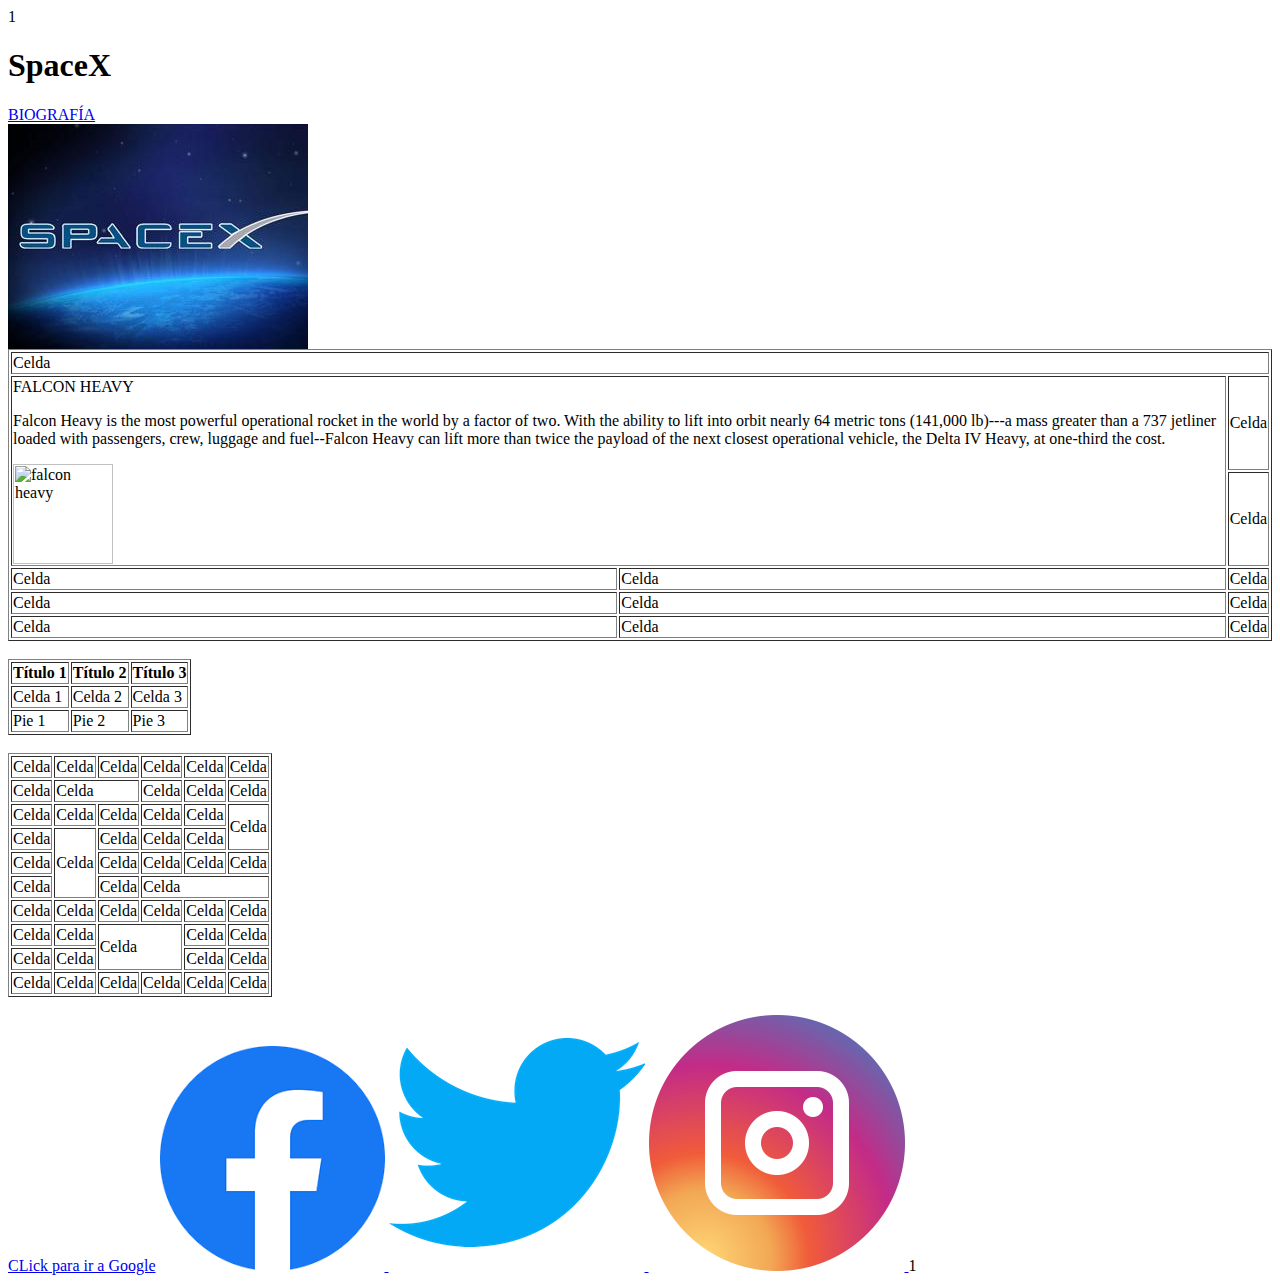
==== index.html @ d5943152 "añadir primera vez para trabajar en casa" ====
1<!DOCTYPE html>
<html>
    <head>
        <meta charset="UTF-8" />
        <title>SpaceX</title> 
    </head>
    <body>
        <h1>SpaceX</h1>
        <a href="bio.html">BIOGRAFÍA</a>
        <br>
        <img src="img/logofondo.jpg"/>
        <br>
        <table border="1">
            <tr>
                <td colspan="3">Celda</td>
            </tr>
            <tr>
                <td rowspan="2" colspan="2">
                    FALCON HEAVY
                    <p>
                        Falcon Heavy is the most powerful operational rocket in the world by a factor of two. With the ability to lift into orbit nearly 64 metric tons (141,000 lb)---a mass greater than a 737 jetliner loaded with passengers, crew, luggage and fuel--Falcon Heavy can lift more than twice the payload of the next closest operational vehicle, the Delta IV Heavy, at one-third the cost.
                    </p>
                    <img src="https://www.spacex.com/sites/all/themes/spacex2012/images/falconheavy/falcon-heavy-render.png?tok=FHR2" height="100px" alt="falcon heavy"> 
                </td>
                <td>Celda</td>
            </tr>
            <tr>
                <td>Celda</td>
            </tr>
            <tr>
                <td>Celda</td>
                <td>Celda</td>
                <td>Celda</td>
            </tr>
            <tr>
                <td>Celda</td>
                <td>Celda</td>
                <td>Celda</td>
            </tr>
            <tr>
                <td>Celda</td>
                <td>Celda</td>
                <td>Celda</td>
            </tr>
        </table>
            <br>
        <table border="1">
            <thead>
                <tr>
                    <th>Título 1</th>
                    <th>Título 2</th>
                    <th>Título 3</th>
                </tr>
            </thead>
            <tbody>
                <tr>
                    <td>Celda 1</td>
                    <td>Celda 2</td>
                    <td>Celda 3</td>
                </tr>
            </tbody>
            <tfoot>
                <tr>
                    <td>Pie 1</td>
                    <td>Pie 2</td>
                    <td>Pie 3</td>
                </tr>
            </tfoot>
        </table>
        <br>

        <table border="1">
            <tr>
                <td>Celda</td>
                <td>Celda</td>
                <td>Celda</td>
                <td>Celda</td>
                <td>Celda</td>
                <td>Celda</td>
            </tr>
            <tr>
                <td>Celda</td>
                <td colspan="2">Celda</td>
                <td>Celda</td>
                <td>Celda</td>
                <td>Celda</td>
            </tr>
            <tr>
                <td>Celda</td>
                <td>Celda</td>
                <td>Celda</td>
                <td>Celda</td>
                <td>Celda</td>
                <td rowspan="2">Celda</td>
            </tr>
            <tr>
                <td>Celda</td>
                <td rowspan="3">Celda</td>
                <td>Celda</td>
                <td>Celda</td>
                <td>Celda</td>
            </tr>
            <tr>
                <td>Celda</td>
                <td>Celda</td>
                <td>Celda</td>
                <td>Celda</td>
                <td>Celda</td>
            </tr>
            <tr>
                <td>Celda</td>
                <td>Celda</td>
                <td colspan="3">Celda</td>
                
            </tr>
            <tr>
                <td>Celda</td>
                <td>Celda</td>
                <td>Celda</td>
                <td>Celda</td>
                <td>Celda</td>
                <td>Celda</td>
            </tr>
            <tr>
                <td>Celda</td>
                <td>Celda</td>
                <td colspan="2" rowspan="2">Celda</td>
                <td>Celda</td>
                <td>Celda</td>
            </tr>
            <tr>
                <td>Celda</td>
                <td>Celda</td>
                <td>Celda</td>
                <td>Celda</td>
            </tr>
            <tr>
                <td>Celda</td>
                <td>Celda</td>
                <td>Celda</td>
                <td>Celda</td>
                <td>Celda</td>
                <td>Celda</td>
            </tr>

        </table>

        <br>
        <a href="http://www.google.com">CLick para ir a Google</a>
        <a href="http://facebook.com">
            <img src="img/fblogo.png" title="Ir a facebook" alt="Ir a facebook"/>
        
        </a>
        <a href="http://twitter.com">
            <img src="img/twitterlogo.png"title="Ir a twitter" alt="Ir a twitter"/>
        </a>
        <a href="http://instagram.com">
            <img src="img/instagramlogo.png"title="Ir a instagram" alt="Ir a instagram"/>
        </a>
    </body>
</html>
1
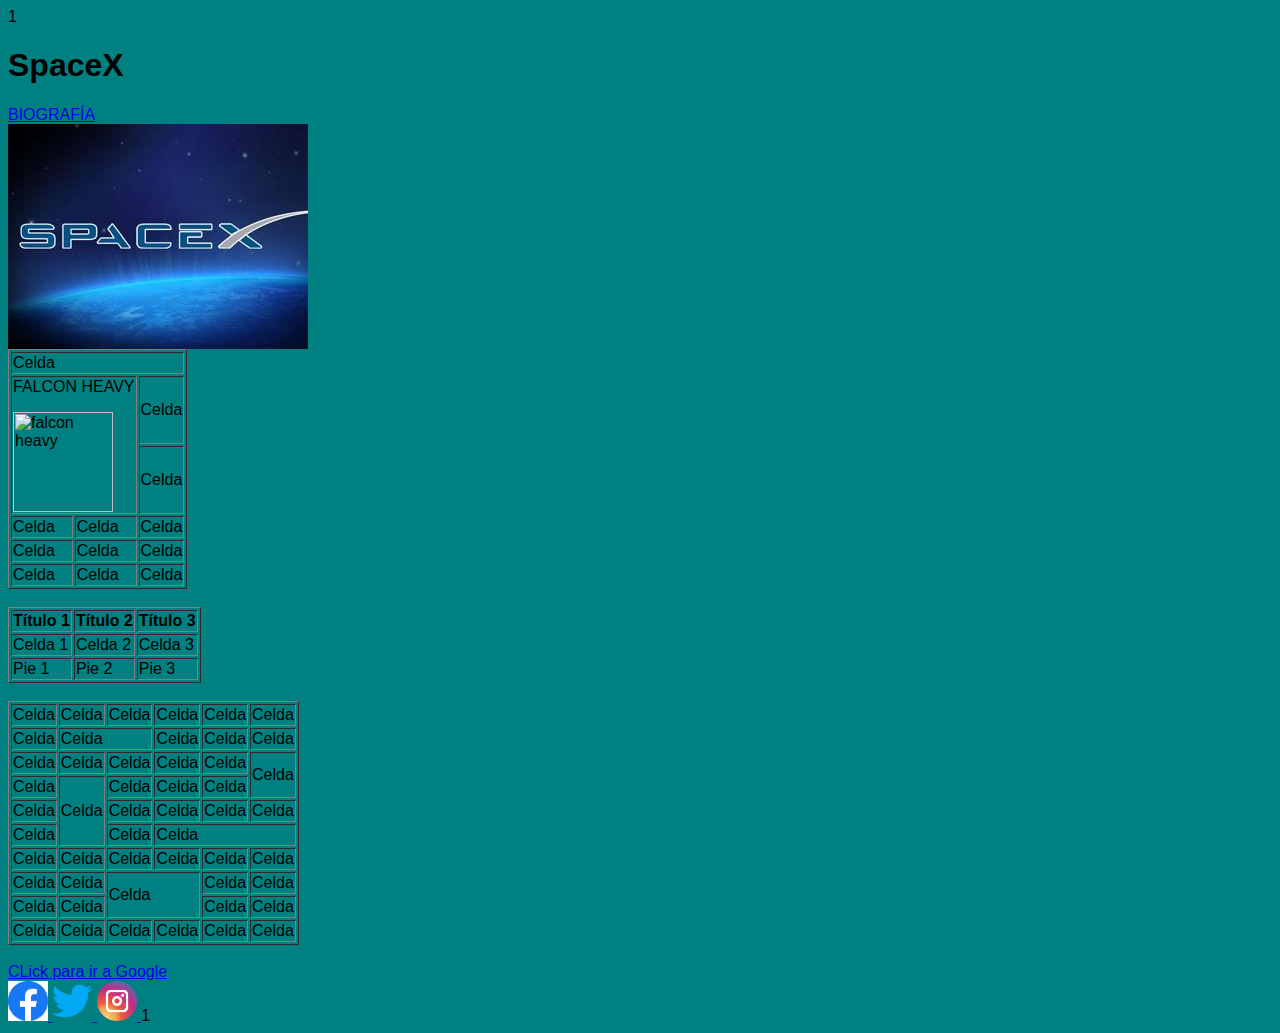
==== commit 735deeab: "agregue formulario con styles" ====
--- a/index.html
+++ b/index.html
@@ -2,7 +2,8 @@
 <html>
     <head>
         <meta charset="UTF-8" />
-        <title>SpaceX</title> 
+        <title>SpaceX NOE RG</title> 
+        <link rel="stylesheet" href="css/styles.css">
     </head>
     <body>
         <h1>SpaceX</h1>
@@ -16,10 +17,7 @@
             </tr>
             <tr>
                 <td rowspan="2" colspan="2">
-                    FALCON HEAVY
-                    <p>
-                        Falcon Heavy is the most powerful operational rocket in the world by a factor of two. With the ability to lift into orbit nearly 64 metric tons (141,000 lb)---a mass greater than a 737 jetliner loaded with passengers, crew, luggage and fuel--Falcon Heavy can lift more than twice the payload of the next closest operational vehicle, the Delta IV Heavy, at one-third the cost.
-                    </p>
+                    <p>FALCON HEAVY </p>
                     <img src="https://www.spacex.com/sites/all/themes/spacex2012/images/falconheavy/falcon-heavy-render.png?tok=FHR2" height="100px" alt="falcon heavy"> 
                 </td>
                 <td>Celda</td>
@@ -146,16 +144,17 @@
         </table>
 
         <br>
-        <a href="http://www.google.com">CLick para ir a Google</a>
+        <a href="http://www.google.com">CLick para ir a Google</a> 
+        <br>
         <a href="http://facebook.com">
-            <img src="img/fblogo.png" title="Ir a facebook" alt="Ir a facebook"/>
+            <img src="img/fblogo.png" title="Ir a facebook" alt="Ir a facebook" class="redes"/>
         
         </a>
         <a href="http://twitter.com">
-            <img src="img/twitterlogo.png"title="Ir a twitter" alt="Ir a twitter"/>
+            <img src="img/twitterlogo.png"title="Ir a twitter" alt="Ir a twitter" class="redes"/>
         </a>
         <a href="http://instagram.com">
-            <img src="img/instagramlogo.png"title="Ir a instagram" alt="Ir a instagram"/>
+            <img src="img/instagramlogo.png"title="Ir a instagram" alt="Ir a instagram" class="redes"/>
         </a>
     </body>
 </html>
--- a/css/styles.css
+++ b/css/styles.css
@@ -0,0 +1,35 @@
+/*index*/
+.redes{
+    width: 40px;
+}
+
+body{
+    font-family: Arial; background-color:teal; box-sizing: border-box;
+
+}
+
+form{
+    background-color: white;
+    color: gray;
+    border-radius: 5px;
+    padding: 30px;
+    margin: 0 auto;
+    width: 300px;
+}
+
+button{
+    padding: 7px;
+    width: 100px;
+    border-radius: 5px;
+    font-family: Arial;
+    color: white;
+    background-color: goldenrod;
+    
+}
+
+.field{
+    padding: 10px;
+      
+    width: 250px;
+}
+
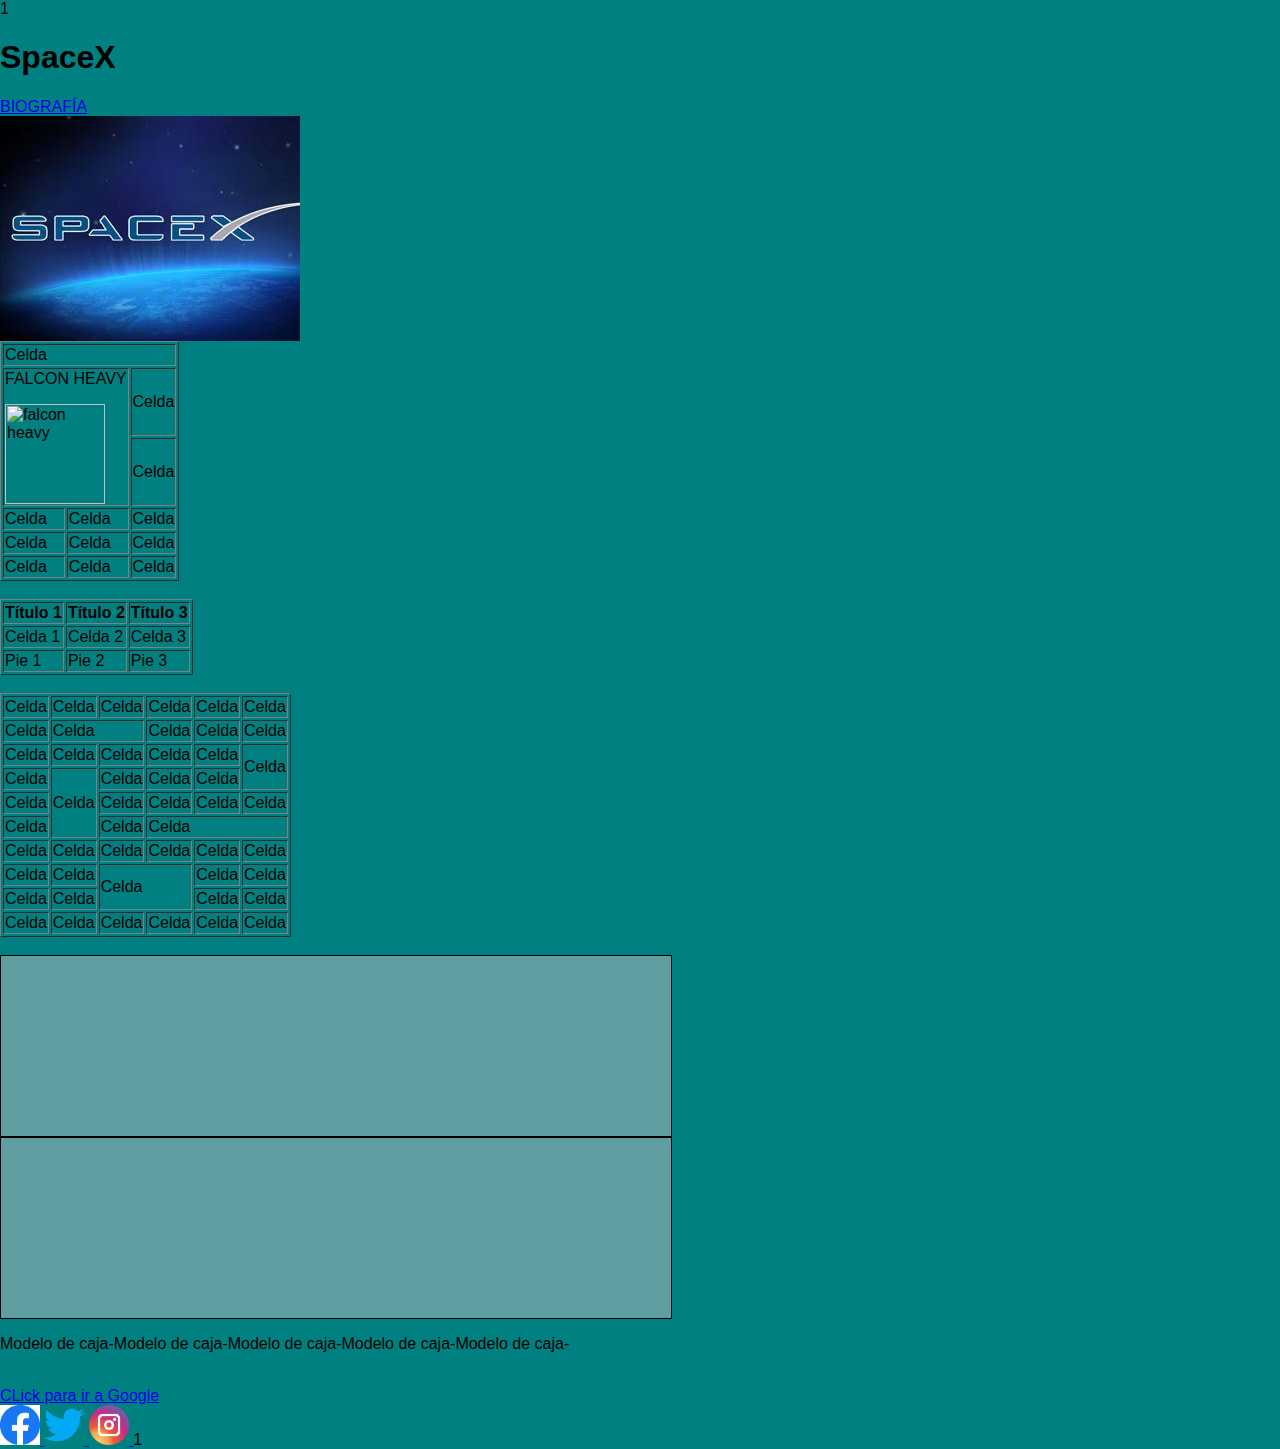
==== commit f101fc18: "agregue modelo de caja" ====
--- a/index.html
+++ b/index.html
@@ -142,6 +142,11 @@
             </tr>
 
         </table>
+        <br>
+
+        <div></div>
+        <div></div>
+        <p>Modelo de caja-Modelo de caja-Modelo de caja-Modelo de caja-Modelo de caja-</p>
 
         <br>
         <a href="http://www.google.com">CLick para ir a Google</a> 
--- a/css/styles.css
+++ b/css/styles.css
@@ -5,6 +5,7 @@
 
 body{
     font-family: Arial; background-color:teal; box-sizing: border-box;
+    margin: 0px auto;
 
 }
 
@@ -13,7 +14,7 @@
     color: gray;
     border-radius: 5px;
     padding: 30px;
-    margin: 0 auto;
+    margin: 0px auto;
     width: 300px;
 }
 
@@ -33,3 +34,13 @@
     width: 250px;
 }
 
+/*Modelo de caja*/
+div{
+    height: 150px;
+    width: 50%;
+    background-color: cadetblue;
+    border: 1px solid black;
+    padding: 15px;
+
+    display: inline-block;
+}
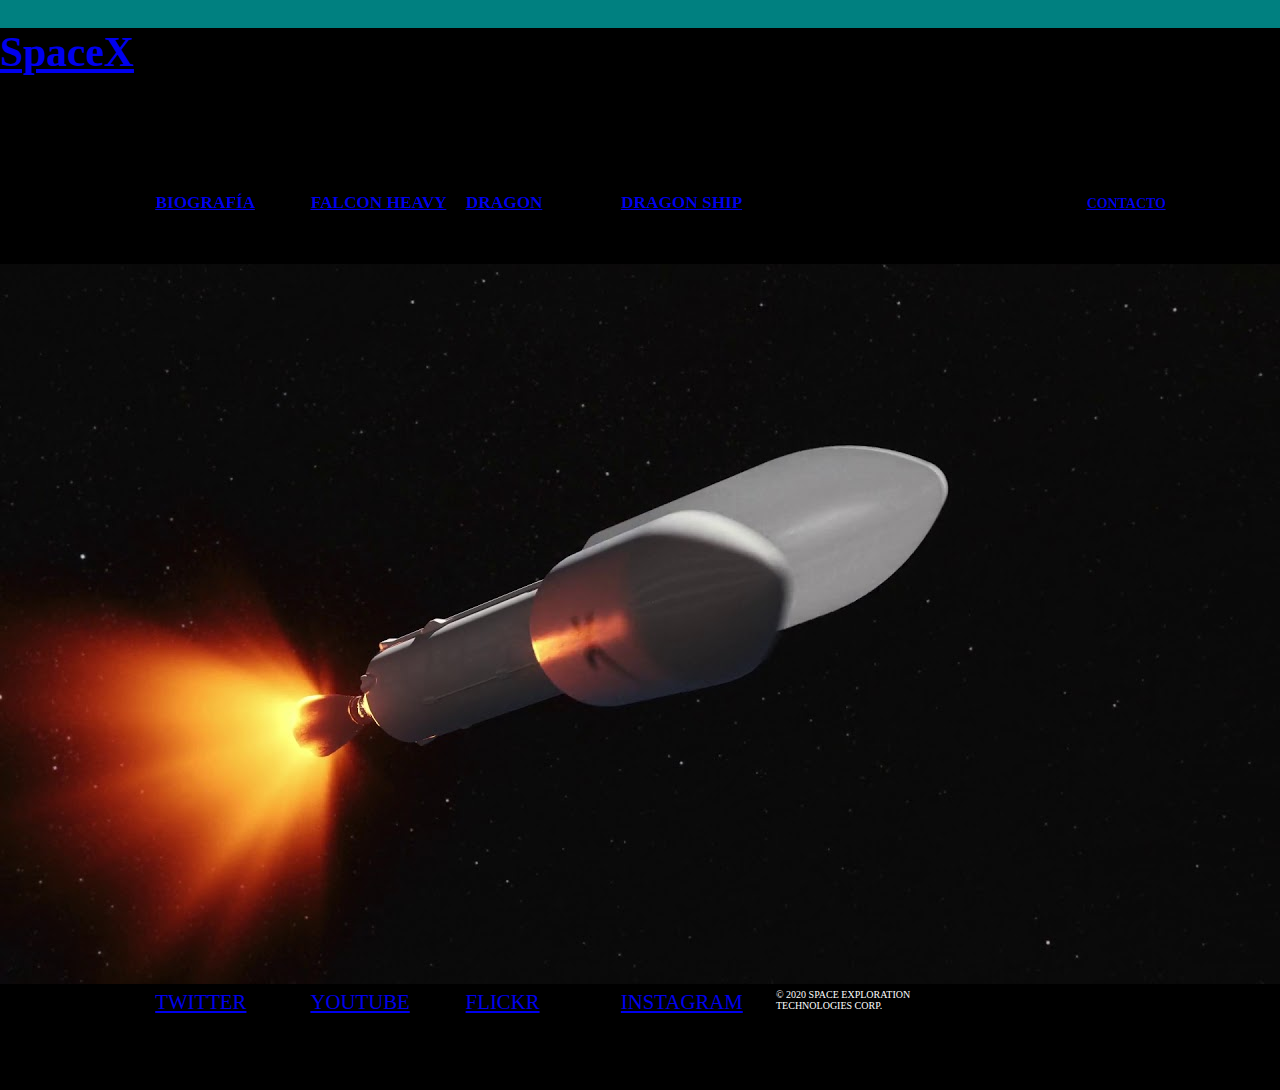
==== commit 97fefb03: "agregue el media" ====
--- a/index.html
+++ b/index.html
@@ -1,166 +1,83 @@
-1<!DOCTYPE html>
-<html>
+<!DOCTYPE html>
+<html lang="en">
     <head>
         <meta charset="UTF-8" />
-        <title>SpaceX NOE RG</title> 
+        <meta name="viewport" content="width=device-width, initial-scale=1.0">
+        <title>SpaceX</title> 
         <link rel="stylesheet" href="css/styles.css">
     </head>
     <body>
-        <h1>SpaceX</h1>
-        <a href="bio.html">BIOGRAFÍA</a>
-        <br>
-        <img src="img/logofondo.jpg"/>
-        <br>
-        <table border="1">
-            <tr>
-                <td colspan="3">Celda</td>
-            </tr>
-            <tr>
-                <td rowspan="2" colspan="2">
-                    <p>FALCON HEAVY </p>
-                    <img src="https://www.spacex.com/sites/all/themes/spacex2012/images/falconheavy/falcon-heavy-render.png?tok=FHR2" height="100px" alt="falcon heavy"> 
-                </td>
-                <td>Celda</td>
-            </tr>
-            <tr>
-                <td>Celda</td>
-            </tr>
-            <tr>
-                <td>Celda</td>
-                <td>Celda</td>
-                <td>Celda</td>
-            </tr>
-            <tr>
-                <td>Celda</td>
-                <td>Celda</td>
-                <td>Celda</td>
-            </tr>
-            <tr>
-                <td>Celda</td>
-                <td>Celda</td>
-                <td>Celda</td>
-            </tr>
-        </table>
-            <br>
-        <table border="1">
-            <thead>
-                <tr>
-                    <th>Título 1</th>
-                    <th>Título 2</th>
-                    <th>Título 3</th>
-                </tr>
-            </thead>
-            <tbody>
-                <tr>
-                    <td>Celda 1</td>
-                    <td>Celda 2</td>
-                    <td>Celda 3</td>
-                </tr>
-            </tbody>
-            <tfoot>
-                <tr>
-                    <td>Pie 1</td>
-                    <td>Pie 2</td>
-                    <td>Pie 3</td>
-                </tr>
-            </tfoot>
-        </table>
-        <br>
+        <header>
+            <a href="index.html">
+                <h1>SpaceX</h1>
+            </a>
 
-        <table border="1">
-            <tr>
-                <td>Celda</td>
-                <td>Celda</td>
-                <td>Celda</td>
-                <td>Celda</td>
-                <td>Celda</td>
-                <td>Celda</td>
-            </tr>
-            <tr>
-                <td>Celda</td>
-                <td colspan="2">Celda</td>
-                <td>Celda</td>
-                <td>Celda</td>
-                <td>Celda</td>
-            </tr>
-            <tr>
-                <td>Celda</td>
-                <td>Celda</td>
-                <td>Celda</td>
-                <td>Celda</td>
-                <td>Celda</td>
-                <td rowspan="2">Celda</td>
-            </tr>
-            <tr>
-                <td>Celda</td>
-                <td rowspan="3">Celda</td>
-                <td>Celda</td>
-                <td>Celda</td>
-                <td>Celda</td>
-            </tr>
-            <tr>
-                <td>Celda</td>
-                <td>Celda</td>
-                <td>Celda</td>
-                <td>Celda</td>
-                <td>Celda</td>
-            </tr>
-            <tr>
-                <td>Celda</td>
-                <td>Celda</td>
-                <td colspan="3">Celda</td>
-                
-            </tr>
-            <tr>
-                <td>Celda</td>
-                <td>Celda</td>
-                <td>Celda</td>
-                <td>Celda</td>
-                <td>Celda</td>
-                <td>Celda</td>
-            </tr>
-            <tr>
-                <td>Celda</td>
-                <td>Celda</td>
-                <td colspan="2" rowspan="2">Celda</td>
-                <td>Celda</td>
-                <td>Celda</td>
-            </tr>
-            <tr>
-                <td>Celda</td>
-                <td>Celda</td>
-                <td>Celda</td>
-                <td>Celda</td>
-            </tr>
-            <tr>
-                <td>Celda</td>
-                <td>Celda</td>
-                <td>Celda</td>
-                <td>Celda</td>
-                <td>Celda</td>
-                <td>Celda</td>
-            </tr>
+        </header>
+        <nav>
+            <div id="special">
+             
+            </div>
+            <div id="special">
+                <a href="bio.html"> 
+                    <h5>BIOGRAFÍA</h5>
+                </a>
+            </div>
+            <div id="special">
+                <a href="falcon.html">
+                <h5>FALCON HEAVY</h5>
+                </a>
+            </div>
+            <div id="special">
+                <a href="dragon.html">
+                <h5>DRAGON</h5>
+                </a>
+            </div>
+            <div id="special">
+                <a href="dragon.ship.html">
+                <h5>DRAGON SHIP</h5>
+                </a>
+            </div>
 
-        </table>
-        <br>
+            <div id="special">
 
-        <div></div>
-        <div></div>
-        <p>Modelo de caja-Modelo de caja-Modelo de caja-Modelo de caja-Modelo de caja-</p>
+            </div>
+            <div id="special">
 
-        <br>
-        <a href="http://www.google.com">CLick para ir a Google</a> 
-        <br>
-        <a href="http://facebook.com">
-            <img src="img/fblogo.png" title="Ir a facebook" alt="Ir a facebook" class="redes"/>
+            </div>
+            <div id="special">
+                <a href="contacto.html">
+                    <h6>CONTACTO</h6>
+                </a>
+            </div>
+        </nav>
+
+        <div id="pagina">
+        <main>
+            <img src="images/fondo.jpg" alt="fondo" id="fondo">
+        </main>
+        </div>
         
-        </a>
-        <a href="http://twitter.com">
-            <img src="img/twitterlogo.png"title="Ir a twitter" alt="Ir a twitter" class="redes"/>
-        </a>
-        <a href="http://instagram.com">
-            <img src="img/instagramlogo.png"title="Ir a instagram" alt="Ir a instagram" class="redes"/>
-        </a>
+        
+        <footer>
+            <div>
+                <img src="https://www.spacex.com/sites/all/themes/spacex2012/images/logo-sm.png" alt="">
+            </div>
+            <div>
+                <a href="https://twitter.com/spacex">TWITTER</a>
+            </div>
+            <div>
+                <a href="http://www.youtube.com/spacex">YOUTUBE</a>
+            </div>
+            <div>
+                <a href="http://www.flickr.com/spacexphotos">FLICKR</a>
+            </div>
+            <div>
+                <a href="http://www.instagram.com/spacex">INSTAGRAM</a>
+            </div>
+            <div id="copyright">
+                © 2020 SPACE EXPLORATION TECHNOLOGIES CORP.
+            </div>
+        </footer>
+
     </body>
-</html>
-1+</html>--- a/css/styles.css
+++ b/css/styles.css
@@ -1,20 +1,63 @@
-/*index*/
-.redes{
-    width: 40px;
-}
+
 
 body{
     font-family: Arial; background-color:teal; box-sizing: border-box;
-    margin: 0px auto;
+    margin: 0 auto;
+    font-size: 1.3em;
+    font-family: 'Franklin Gothic Medium';
 
 }
+
+header{
+    background-color: black;
+    color: white;
+    height: 80px;
+    width: 100%;
+}
+
+
+nav div{
+    /*mostrarlos en linea*/
+    display: inline-block;
+    width: 150px;
+    height: 100px;
+}
+
+nav{
+    background-color: black;
+    min-height: 100px;
+    
+    
+}
+
+
+#special{
+    position: -webkit-sticky;
+    position: sticky;
+    top: 0;
+}
+
+main{
+    background-color: black;
+    color: white;
+    
+
+    
+}
+
+#fondo{
+    margin: 0 auto;
+;
+}
+
+
 
 form{
     background-color: white;
     color: gray;
     border-radius: 5px;
     padding: 30px;
-    margin: 0px auto;
+    margin: 0 auto;
     width: 300px;
 }
 
@@ -34,13 +77,19 @@
     width: 250px;
 }
 
-/*Modelo de caja*/
-div{
-    height: 150px;
-    width: 50%;
-    background-color: cadetblue;
-    border: 1px solid black;
-    padding: 15px;
+footer{
+    background-color: black;
+    
+}
+footer div{
+    width: 150px;
+    height: 100px;
+    clear: both;
+    color: white;
+    display: inline-block;
+    
+}
 
-    display: inline-block;
-}
+#copyright{
+    font-size: 10px;
+}